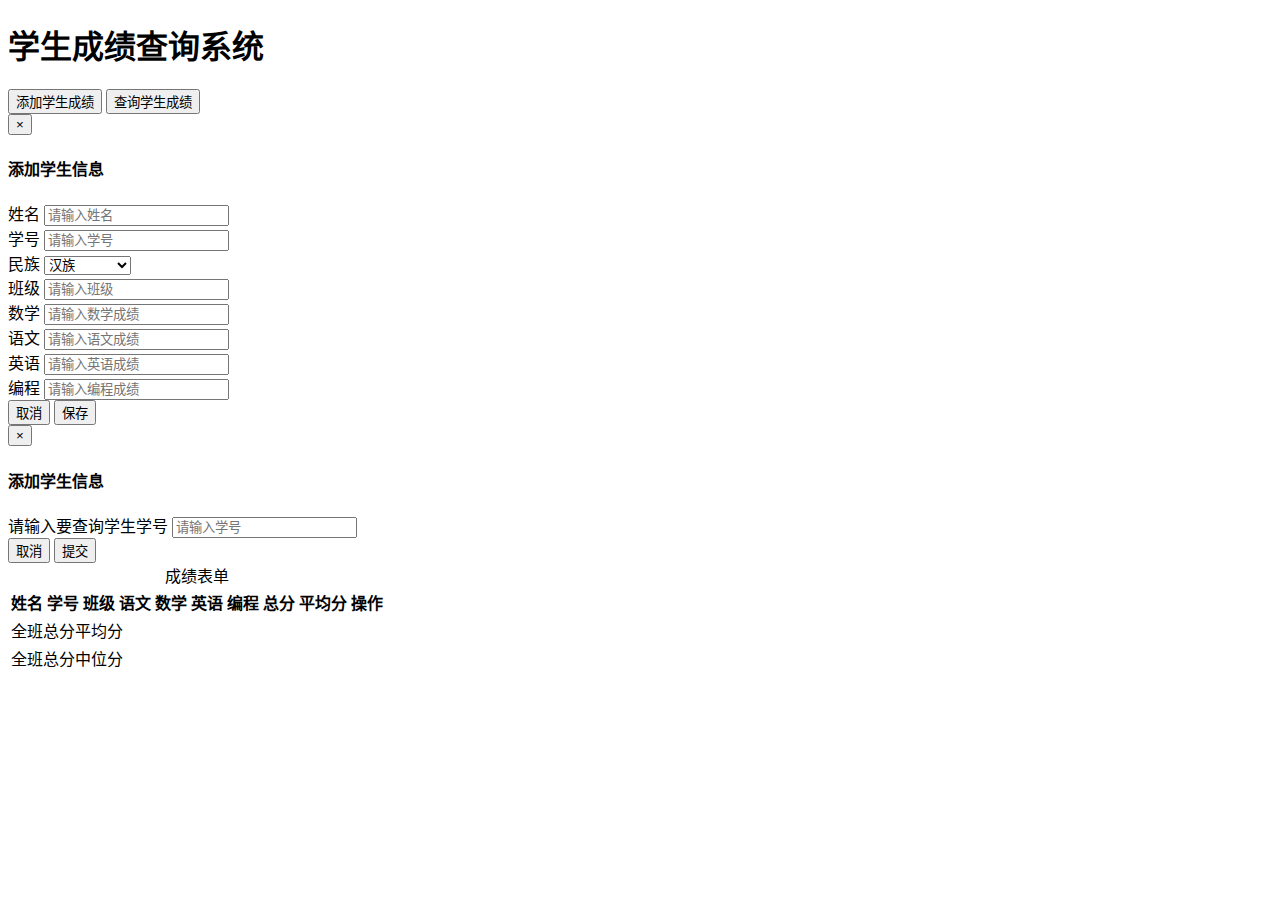
==== index.html @ 126da9da "完成添加数据操作" ====
<!DOCTYPE html>
<html lang="zh-CN">
<head>
    <meta charset="UTF-8">
    <title>Student Achievement Inquiry System</title>
    <link rel="stylesheet" href="http://apps.bdimg.com/libs/bootstrap/3.3.4/css/bootstrap.css">
    <link rel="stylesheet" href="css/custom.css">
    <script src="http://apps.bdimg.com/libs/jquery/2.1.4/jquery.js"></script>
    <script src="http://apps.bdimg.com/libs/bootstrap/3.3.4/js/bootstrap.js"></script>
</head>
<body>

<div>
    <h1 class="text-center title">学生成绩查询系统</h1>
</div>

<!--控制按钮-->
<div class="text-center selectButton">
    <button type="button" class="btn btn-info" data-target="#addData" data-toggle="modal">添加学生成绩</button>
    <button type="button" class="btn btn-info" data-target="#queryData" data-toggle="modal">查询学生成绩</button>
</div>

<!--添加学生信息-->
<div class="modal fade" id="addData" tabindex="-1" role="dialog" aria-labelledby="addStuData">
    <div class="modal-dialog" role="document">
        <div class="modal-content">
            <div class="modal-header">
                <button type="button" class="close" data-dismiss="modal" aria-label="Close"><span aria-hidden="true">&times;</span>
                </button>
                <h4 class="modal-title" id="addStuData">添加学生信息</h4>
            </div>
            <div class="modal-body">
                <form id="inputData">
                    <div class="form-group">
                        <label for="inputName">姓名</label>
                        <input type="text" class="form-control" id="inputName" placeholder="请输入姓名">
                    </div>
                    <div class="form-group">
                        <label for="inputId">学号</label>
                        <input type="number" class="form-control" id="inputId" placeholder="请输入学号">
                    </div>
                    <div class="form-group">
                        <label for="inputNational">民族</label>
                        <select class="form-control" id="inputNational">
                            <option value="1">汉族</option>
                            <option value="2">蒙古族</option>
                            <option value="3">回族</option>
                            <option value="4">藏族</option>
                            <option value="5">维吾尔族</option>
                            <option value="6">苗族</option>
                            <option value="7">彝族</option>
                            <option value="8">壮族</option>
                            <option value="9">布依族</option>
                            <option value="10">朝鲜族</option>
                            <option value="11">满族</option>
                            <option value="12">侗族</option>
                            <option value="13">瑶族</option>
                            <option value="14">白族</option>
                            <option value="15">土家族</option>
                            <option value="16">哈尼族</option>
                            <option value="17">哈萨克族</option>
                            <option value="18">傣族</option>
                            <option value="19">黎族</option>
                            <option value="20">傈僳族</option>
                            <option value="21">佤族</option>
                            <option value="22">畲族</option>
                            <option value="23">高山族</option>
                            <option value="24">拉祜族</option>
                            <option value="25">水族</option>
                            <option value="26">东乡族</option>
                            <option value="27">纳西族</option>
                            <option value="28">景颇族</option>
                            <option value="29">柯尔克孜族</option>
                            <option value="30">土族</option>
                            <option value="31">达斡尔族</option>
                            <option value="32">仫佬族</option>
                            <option value="33">羌族</option>
                            <option value="34">布朗族</option>
                            <option value="35">撒拉族</option>
                            <option value="36">毛南族</option>
                            <option value="37">仡佬族</option>
                            <option value="38">锡伯族</option>
                            <option value="39">阿昌族</option>
                            <option value="40">普米族</option>
                            <option value="41">塔吉克族</option>
                            <option value="42">怒族</option>
                            <option value="43">乌孜别克族</option>
                            <option value="44">俄罗斯族</option>
                            <option value="45">鄂温克族</option>
                            <option value="46">德昂族</option>
                            <option value="47">保安族</option>
                            <option value="48">裕固族</option>
                            <option value="49">京族</option>
                            <option value="50">塔塔尔族</option>
                            <option value="51">独龙族</option>
                            <option value="52">鄂伦春族</option>
                            <option value="53">赫哲族</option>
                            <option value="54">门巴族</option>
                            <option value="55">珞巴族</option>
                            <option value="56">基诺族</option>
                        </select>
                    </div>
                    <div class="form-group">
                        <label for="inputKlass">班级</label>
                        <input type="number" class="form-control" id="inputKlass" placeholder="请输入班级">
                    </div>
                    <div class="form-group">
                        <label for="inputMath">数学</label>
                        <input type="number" class="form-control" id="inputMath" placeholder="请输入数学成绩">
                    </div>
                    <div class="form-group">
                        <label for="inputChinese">语文</label>
                        <input type="number" class="form-control" id="inputChinese" placeholder="请输入语文成绩">
                    </div>
                    <div class="form-group">
                        <label for="inputEnglish">英语</label>
                        <input type="number" class="form-control" id="inputEnglish" placeholder="请输入英语成绩">
                    </div>
                    <div class="form-group">
                        <label for="inputCode">编程</label>
                        <input type="number" class="form-control" id="inputCode" placeholder="请输入编程成绩">
                    </div>
                </form>
            </div>
            <div class="modal-footer">
                <button type="button" class="btn btn-default" data-dismiss="modal">取消</button>
                <button type="button" class="btn btn-primary" id="storeStu">保存</button>
            </div>
        </div>
    </div>
</div>

<!--查询学生信息-->
<div class="modal fade" id="queryData" tabindex="-1" role="dialog" aria-labelledby="queryStuData">
    <div class="modal-dialog" role="document">
        <div class="modal-content">
            <div class="modal-header">
                <button type="button" class="close" data-dismiss="modal" aria-label="Close"><span aria-hidden="true">&times;</span>
                </button>
                <h4 class="modal-title" id="queryStuData">添加学生信息</h4>
            </div>
            <div class="modal-body">
                <form>
                    <div class="form-group">
                        <label for="inputStuId">请输入要查询学生学号</label>
                        <input type="text" class="form-control" id="inputStuId" placeholder="请输入学号">
                    </div>
                </form>
            </div>
            <div class="modal-footer">
                <button type="button" class="btn btn-default" data-dismiss="modal">取消</button>
                <button type="button" class="btn btn-primary">提交</button>
            </div>
        </div>
    </div>
</div>

<!--学生信息显示表单-->
<div class="table-responsive container">
    <table class="table table-hover">
        <caption class="h4 text-center">成绩表单</caption>
        <thead>
        <tr>
            <th class="text-center">姓名</th>
            <th class="text-center">学号</th>
            <th class="text-center">班级</th>
            <th class="text-center">语文</th>
            <th class="text-center">数学</th>
            <th class="text-center" id="english_th">英语</th>
            <th class="text-center">编程</th>
            <th class="text-center">总分</th>
            <th class="text-center">平均分</th>
            <th class="text-center">操作</th>
        </tr>
        </thead>
        <tbody id="stuDataBody">
        <!--<tr>-->
        <!--<td colspan="10" class="text-center">暂无数据</td>-->
        <!--</tr>-->
        </tbody>
        <tfoot>
        <tr>
            <td colspan="8" class="text-right">全班总分平均分</td>
        </tr>
        <tr>
            <td colspan="8" class="text-right">全班总分中位分</td>
        </tr>
        </tfoot>
    </table>
</div>
<script src="js/main.js"></script>
</body>
</html>
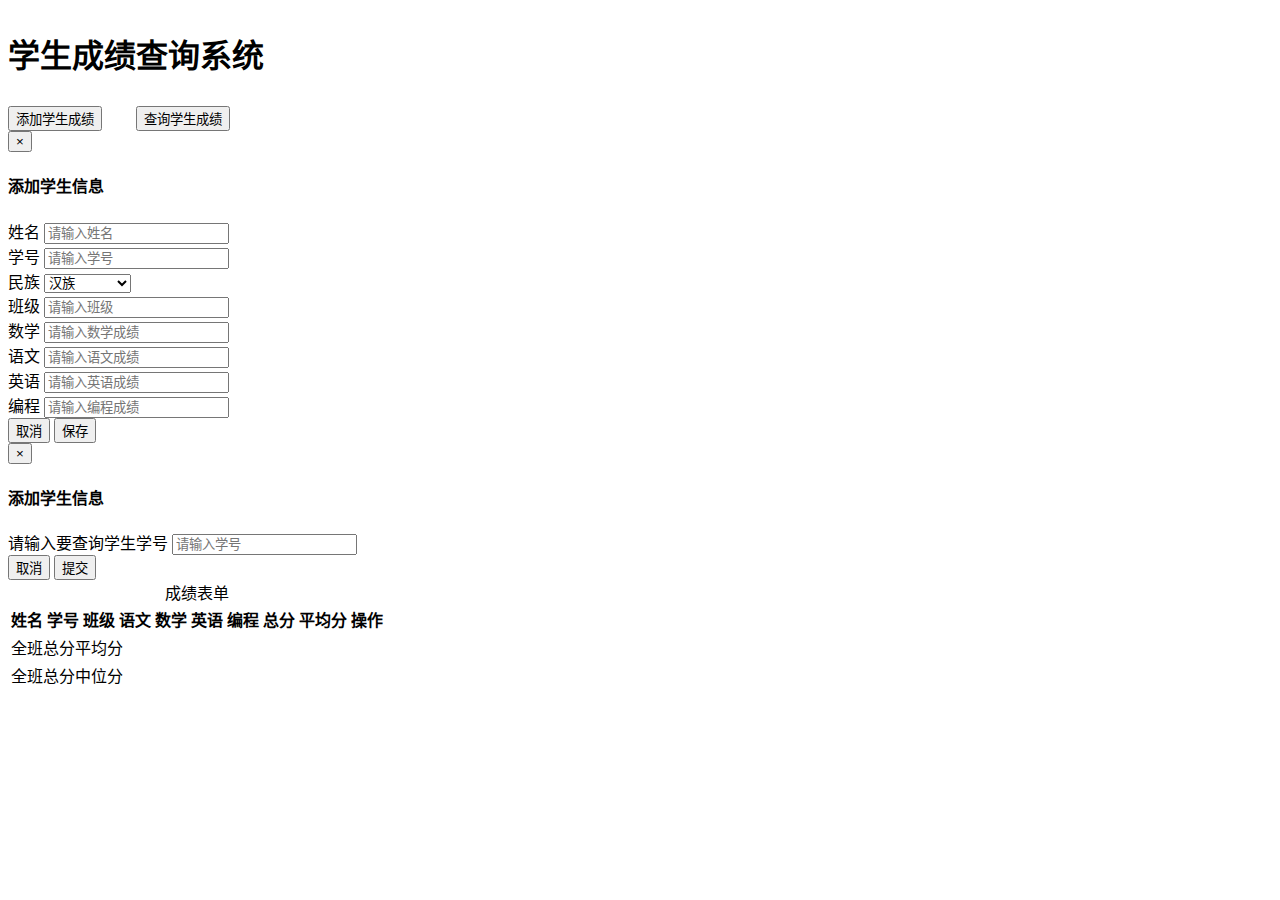
==== commit 937a744f: "完善添加、表格删除" ====
--- a/index.html
+++ b/index.html
@@ -178,14 +178,14 @@
         <!--<td colspan="10" class="text-center">暂无数据</td>-->
         <!--</tr>-->
         </tbody>
-        <tfoot>
+        <tbody>
         <tr>
-            <td colspan="8" class="text-right">全班总分平均分</td>
+            <td colspan="8" class="text-right" id="Aver">全班总分平均分</td>
         </tr>
         <tr>
-            <td colspan="8" class="text-right">全班总分中位分</td>
+            <td colspan="8" class="text-right" id="Median">全班总分中位分</td>
         </tr>
-        </tfoot>
+        </tbody>
     </table>
 </div>
 <script src="js/main.js"></script>
--- a/css/custom.css
+++ b/css/custom.css
@@ -0,0 +1,12 @@
+.title{
+    margin-top: 30px;
+    margin-bottom: 30px;
+}
+
+.selectButton{
+    letter-spacing: 30px;
+}
+
+.tableButton{
+    margin-right: 10px;
+}
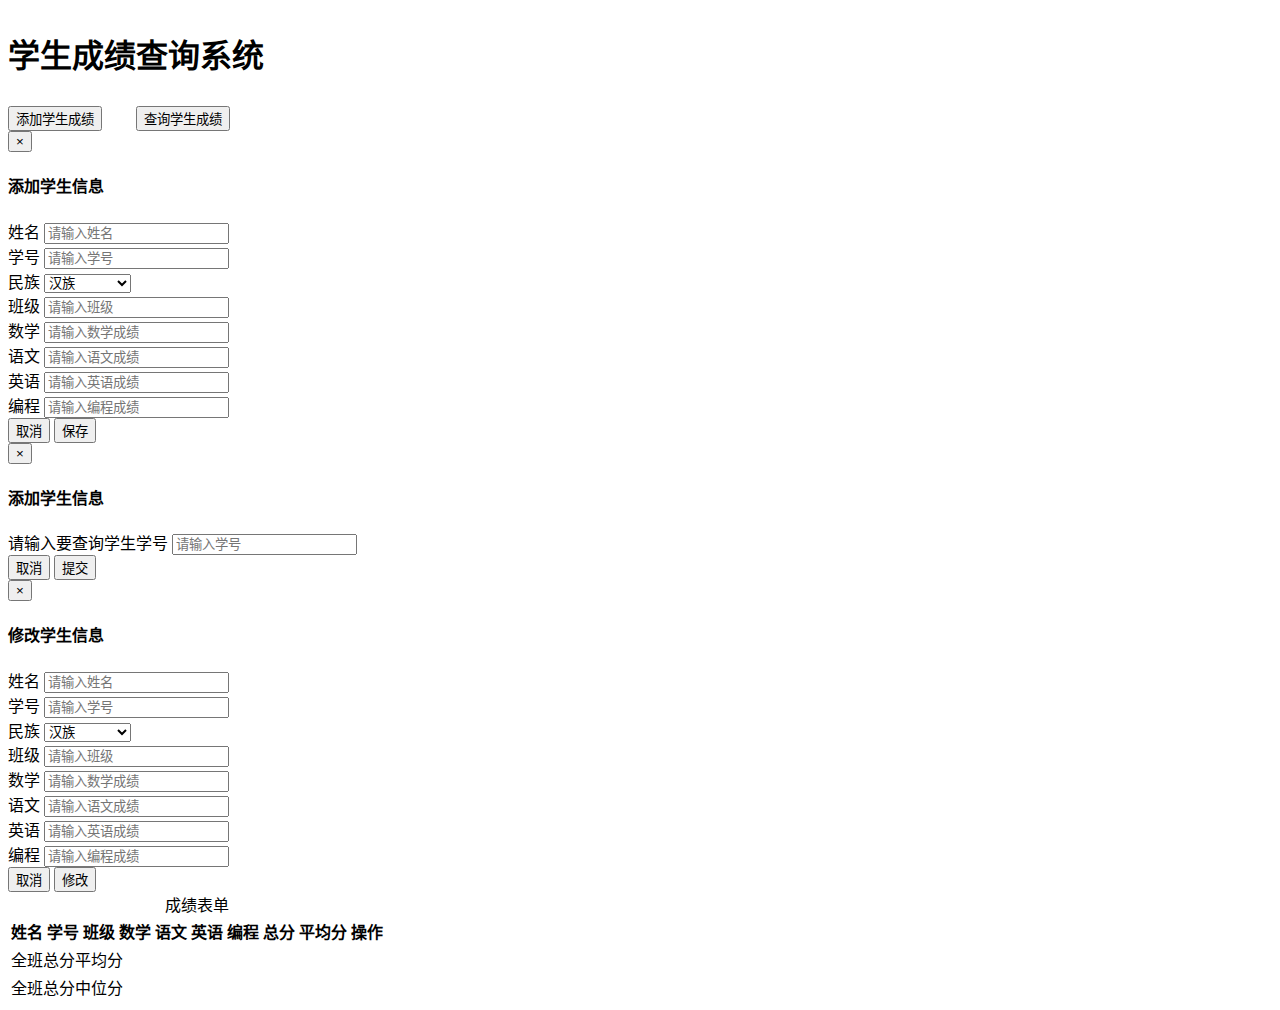
==== commit baf7c6de: "学生成绩查询系统v1.0功能实现" ====
--- a/index.html
+++ b/index.html
@@ -2,7 +2,7 @@
 <html lang="zh-CN">
 <head>
     <meta charset="UTF-8">
-    <title>Student Achievement Inquiry System</title>
+    <title>学生成绩查询系统V1.0</title>
     <link rel="stylesheet" href="http://apps.bdimg.com/libs/bootstrap/3.3.4/css/bootstrap.css">
     <link rel="stylesheet" href="css/custom.css">
     <script src="http://apps.bdimg.com/libs/jquery/2.1.4/jquery.js"></script>
@@ -149,7 +149,117 @@
             </div>
             <div class="modal-footer">
                 <button type="button" class="btn btn-default" data-dismiss="modal">取消</button>
-                <button type="button" class="btn btn-primary">提交</button>
+                <button type="button" class="btn btn-primary" id="queryId">提交</button>
+            </div>
+        </div>
+    </div>
+</div>
+
+<!--修改学生信息-->
+<div class="modal fade" id="modifyData" tabindex="-1" role="dialog" aria-labelledby="modifyStuData">
+    <div class="modal-dialog" role="document">
+        <div class="modal-content">
+            <div class="modal-header">
+                <button type="button" class="close" data-dismiss="modal" aria-label="Close"><span aria-hidden="true">&times;</span>
+                </button>
+                <h4 class="modal-title" id="addModifyStuData">修改学生信息</h4>
+            </div>
+            <div class="modal-body">
+                <form id="inputModifyData">
+                    <div class="form-group">
+                        <label for="modifyName">姓名</label>
+                        <input type="text" class="form-control" id="modifyName" placeholder="请输入姓名">
+                    </div>
+                    <div class="form-group">
+                        <label for="modifyId">学号</label>
+                        <input type="number" class="form-control" id="modifyId" placeholder="请输入学号">
+                    </div>
+                    <div class="form-group">
+                        <label for="modifyNational">民族</label>
+                        <select class="form-control" id="modifyNational">
+                            <option value="1">汉族</option>
+                            <option value="2">蒙古族</option>
+                            <option value="3">回族</option>
+                            <option value="4">藏族</option>
+                            <option value="5">维吾尔族</option>
+                            <option value="6">苗族</option>
+                            <option value="7">彝族</option>
+                            <option value="8">壮族</option>
+                            <option value="9">布依族</option>
+                            <option value="10">朝鲜族</option>
+                            <option value="11">满族</option>
+                            <option value="12">侗族</option>
+                            <option value="13">瑶族</option>
+                            <option value="14">白族</option>
+                            <option value="15">土家族</option>
+                            <option value="16">哈尼族</option>
+                            <option value="17">哈萨克族</option>
+                            <option value="18">傣族</option>
+                            <option value="19">黎族</option>
+                            <option value="20">傈僳族</option>
+                            <option value="21">佤族</option>
+                            <option value="22">畲族</option>
+                            <option value="23">高山族</option>
+                            <option value="24">拉祜族</option>
+                            <option value="25">水族</option>
+                            <option value="26">东乡族</option>
+                            <option value="27">纳西族</option>
+                            <option value="28">景颇族</option>
+                            <option value="29">柯尔克孜族</option>
+                            <option value="30">土族</option>
+                            <option value="31">达斡尔族</option>
+                            <option value="32">仫佬族</option>
+                            <option value="33">羌族</option>
+                            <option value="34">布朗族</option>
+                            <option value="35">撒拉族</option>
+                            <option value="36">毛南族</option>
+                            <option value="37">仡佬族</option>
+                            <option value="38">锡伯族</option>
+                            <option value="39">阿昌族</option>
+                            <option value="40">普米族</option>
+                            <option value="41">塔吉克族</option>
+                            <option value="42">怒族</option>
+                            <option value="43">乌孜别克族</option>
+                            <option value="44">俄罗斯族</option>
+                            <option value="45">鄂温克族</option>
+                            <option value="46">德昂族</option>
+                            <option value="47">保安族</option>
+                            <option value="48">裕固族</option>
+                            <option value="49">京族</option>
+                            <option value="50">塔塔尔族</option>
+                            <option value="51">独龙族</option>
+                            <option value="52">鄂伦春族</option>
+                            <option value="53">赫哲族</option>
+                            <option value="54">门巴族</option>
+                            <option value="55">珞巴族</option>
+                            <option value="56">基诺族</option>
+                        </select>
+                    </div>
+                    <div class="form-group">
+                        <label for="modifyKlass">班级</label>
+                        <input type="number" class="form-control" id="modifyKlass" placeholder="请输入班级">
+                    </div>
+                    <div class="form-group">
+                        <label for="modifyMath">数学</label>
+                        <input type="number" class="form-control" id="modifyMath" placeholder="请输入数学成绩">
+                    </div>
+                    <div class="form-group">
+                        <label for="modifyChinese">语文</label>
+                        <input type="number" class="form-control" id="modifyChinese" placeholder="请输入语文成绩">
+                    </div>
+                    <div class="form-group">
+                        <label for="modifyEnglish">英语</label>
+                        <input type="number" class="form-control" id="modifyEnglish" placeholder="请输入英语成绩">
+                    </div>
+                    <div class="form-group">
+                        <label for="modifyCode">编程</label>
+                        <input type="number" class="form-control" id="modifyCode" placeholder="请输入编程成绩">
+                    </div>
+                </form>
+            </div>
+            <div class="modal-footer">
+                <button type="button" class="btn btn-default" data-dismiss="modal">取消</button>
+                <button type="button" class="btn btn-primary" id="modifyStu">修改</button>
             </div>
         </div>
     </div>
@@ -164,8 +274,8 @@
             <th class="text-center">姓名</th>
             <th class="text-center">学号</th>
             <th class="text-center">班级</th>
+            <th class="text-center">数学</th>
             <th class="text-center">语文</th>
-            <th class="text-center">数学</th>
             <th class="text-center" id="english_th">英语</th>
             <th class="text-center">编程</th>
             <th class="text-center">总分</th>
@@ -188,6 +298,8 @@
         </tbody>
     </table>
 </div>
+
 <script src="js/main.js"></script>
+
 </body>
 </html>--- a/css/custom.css
+++ b/css/custom.css
@@ -1,12 +1,12 @@
-.title{
+.title {
     margin-top: 30px;
     margin-bottom: 30px;
 }
 
-.selectButton{
+.selectButton {
     letter-spacing: 30px;
 }
 
-.tableButton{
+.tableButton {
     margin-right: 10px;
 }
